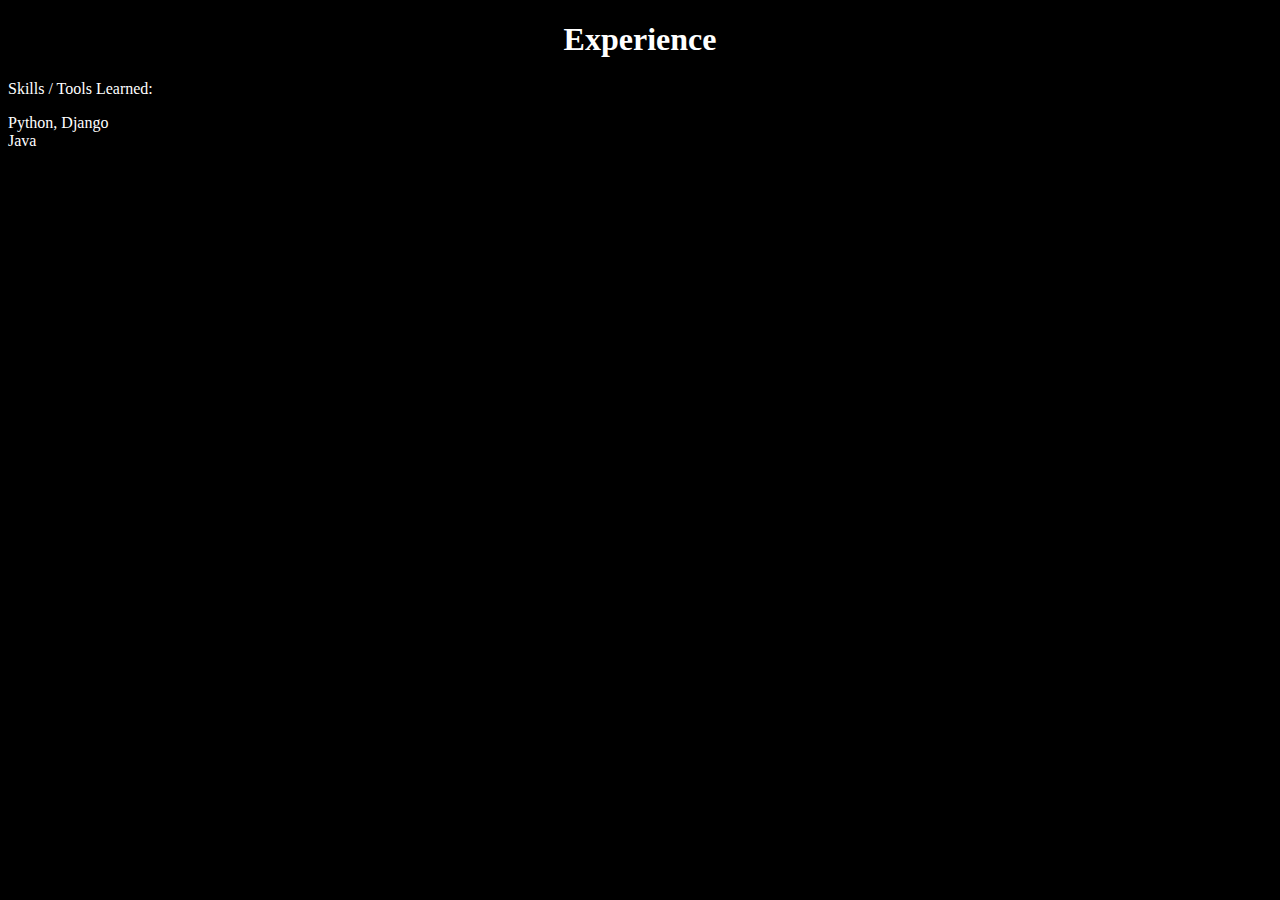
==== experience.html @ 5bdbc2a1 "Adding pages to github site and saving progress, yet to add final assignment but near completion." ====
<!DOCTYPE html>
<html lang="en">
<head>
    <link rel="stylesheet" href="style.css">
    <meta charset="UTF-8">
    <meta name="viewport" content="width=device-width, initial-scale=1.0">
    <title>Experience</title>
</head>
<body>

    <h1>
        Experience
    </h1>
    <p>
        Skills / Tools Learned:
    </p>
    <p>
        Python, Django
        <br>
        Java
    </p>
    
</body>
</html>
---- style.css ----
body{
    background-color: black;
    color: white;
}
h1{
    text-align: center;
}
footer{
    text-align: center;
}
header{
    text-align: center;
}
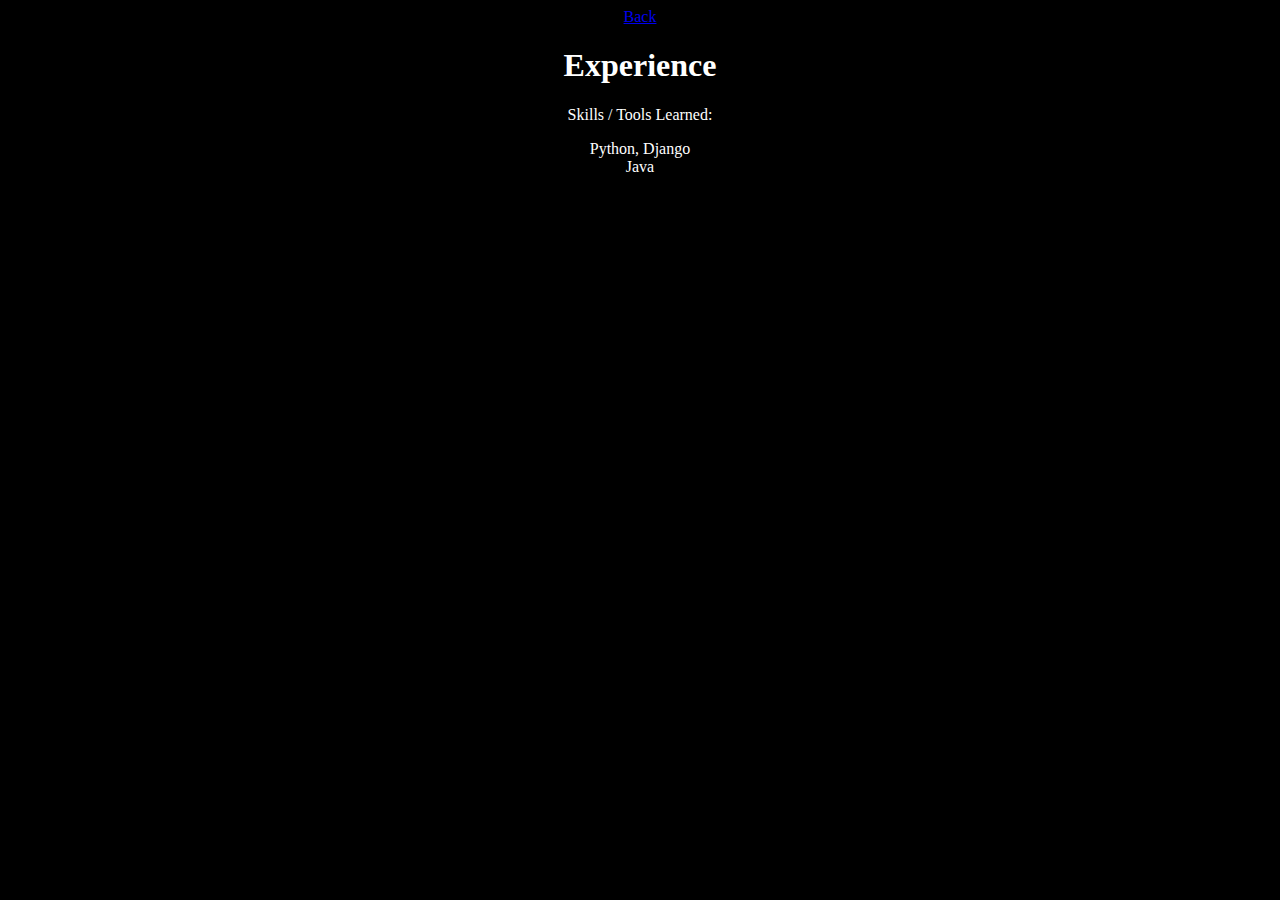
==== commit 535a87a2: "Added link to Blog Website" ====
--- a/experience.html
+++ b/experience.html
@@ -1,6 +1,7 @@
 <!DOCTYPE html>
 <html lang="en">
 <head>
+    <a href="index.html">Back</a>
     <link rel="stylesheet" href="style.css">
     <meta charset="UTF-8">
     <meta name="viewport" content="width=device-width, initial-scale=1.0">
--- a/style.css
+++ b/style.css
@@ -1,13 +1,6 @@
 body{
     background-color: black;
     color: white;
-}
-h1{
     text-align: center;
-}
-footer{
-    text-align: center;
-}
-header{
-    text-align: center;
+    /*made whole page centereed cause of looks, can change later when I wish to do so*/
 }